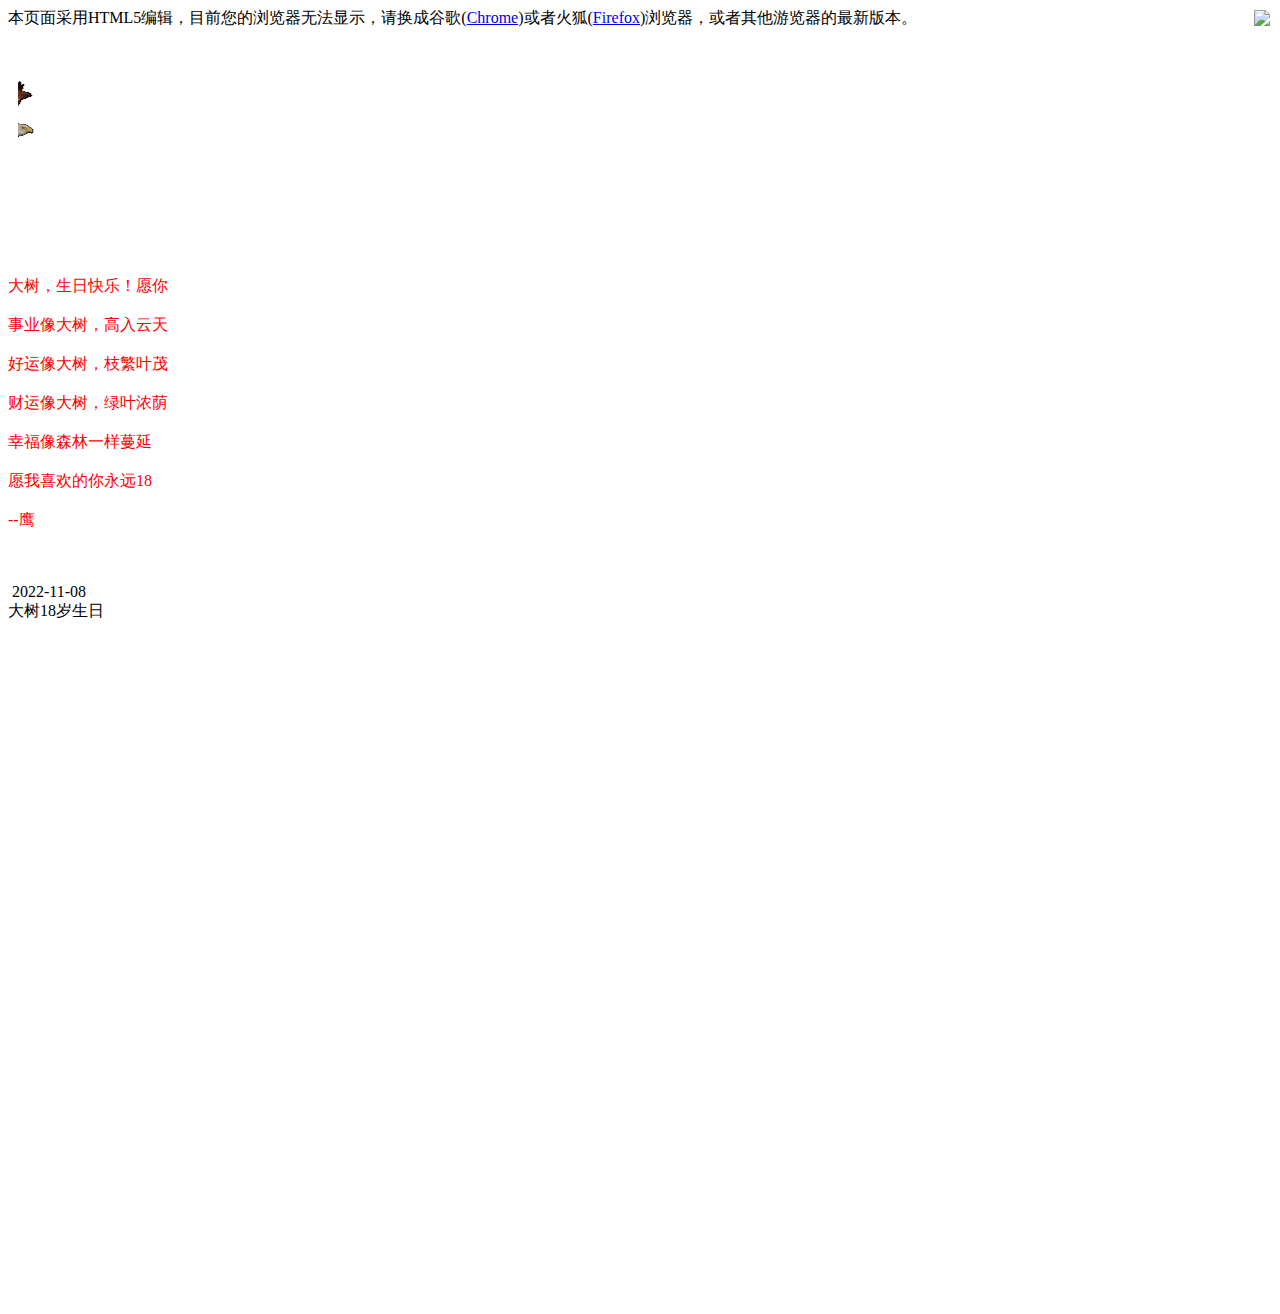
==== index.html @ a3821038 "Add files via upload" ====
﻿<!DOCTYPE html PUBLIC "-//W3C//DTD XHTML 1.0 Strict//EN" "http://www.w3.org/TR/xhtml1/DTD/xhtml1-strict.dtd">
<html xml:lang="en" xmlns="http://www.w3.org/1999/xhtml">
<head>
    <meta http-equiv="Content-Type" content="text/html; charset=UTF-8">
    <title>大树，生日快乐</title>

    <link type="text/css" rel="stylesheet" href="./index_files/default.css">
    <script type="text/javascript" src="./index_files/jquery.min.js"></script>
    <script type="text/javascript" src="./index_files/jscex.min.js"></script>
    <script type="text/javascript" src="./index_files/jscex-parser.js"></script>
    <script type="text/javascript" src="./index_files/jscex-jit.js"></script>
    <script type="text/javascript" src="./index_files/jscex-builderbase.min.js"></script>
    <script type="text/javascript" src="./index_files/jscex-async.min.js"></script>
    <script type="text/javascript" src="./index_files/jscex-async-powerpack.min.js"></script>
    <script type="text/javascript" src="./index_files/functions.js" charset="utf-8"></script>
    <script type="text/javascript" src="./index_files/love.js" charset="utf-8"></script>
    <script type="text/javascript" src="./config.js"></script>
    <style type="text/css">
        <!--
        .STYLE1 {
            color: #666666
        }

        -->
    </style>
</head>
<body>

<img src="https://ajlovechina.github.io/loveBalloon/static/music.png" style="position: fixed;z-index: 10001;top:10px;right:10px;" onclick="let m = document.querySelector('.song-audio-autoplay'); if (m.paused ) {m.play(); this.className = 'rotateImages'} else {m.pause(); this.className = ''}"> 
<audio class="song-audio-autoplay" controls loop style="display: none;visibility: hidden">
    <source src="./index_files/music.mp3" type="audio/mp3"/>
</audio>
<style type="text/css">
    .rotateImages{
        -webkit-animation:myRotate 10s linear infinite;
        animation:myRotate 10s linear infinite;
    }
    @-webkit-keyframes myRotate{
        0%{ -webkit-transform: rotate(0deg);}
        50%{ -webkit-transform: rotate(180deg);}
        100%{ -webkit-transform: rotate(360deg);}
    }
    @keyframes myRotate{
        0%{ -webkit-transform: rotate(0deg);}
        50%{ -webkit-transform: rotate(180deg);}
        100%{ -webkit-transform: rotate(360deg);}
    }
</style>

<div id="main">
    <div id="error">本页面采用HTML5编辑，目前您的浏览器无法显示，请换成谷歌(<a
            href="http://www.google.cn/chrome/intl/zh-CN/landing_chrome.html?hl=zh-CN&brand=CHMI">Chrome</a>)或者火狐(<a
            href="http://firefox.com.cn/download/">Firefox</a>)浏览器，或者其他游览器的最新版本。
    </div>
    <div id="wrap">
    	
        <div id="ying">
        	 <marquee direction="right" behavior="scroll" scrollamount="10" scrolldelay="0" loop="-1" hspace="10" vspace="10"> <img src="ying.gif"></marquee>
        </div>
     
        <div id="text">
        	  
            <div id="code"> <font color="#FF0000">
                      <span class="say"> 大树，生日快乐！愿你</span><br><br>
                      <span class="say"> 事业像大树，高入云天</span><br><br>
                      <span class="say">好运像大树，枝繁叶茂</span><br> <br>            
                          <span class="say"> 财运像大树，绿叶浓荫</span><br><br>
                      <span class="say">幸福像森林一样蔓延</span><br><br>
                      <span class="say">愿我喜欢的你永远18</span><br><br>
                     <span class="say1">--鹰</span><br>
                    </font>
                          <br />
                          <br />
                      </p>
                    </div>
        </div>
        <div id="clock-box">
                    <span id="clock-box-inside-text">
					</span>
            <div id="clock">
            	<span class="bir">&nbsp;2022-11-08</span><br>
            		<span class="bir">大树18岁生日</span>
            </div>
            
        </div>
        <canvas id="canvas" width="1100" height="680"></canvas>
    </div>

</div>

<script type="text/javascript">
  <!-- $('#code').html(config.lines.map(item => {
        return `<span class="say">${item}</span><br>
						<span class="say"></span><br>`
    }).reduce((a, b) => {
        return a + b;
    }))--> 
    $("#clock-box-inside-text").html(`<span class="STYLE1">&nbsp;&nbsp;&nbsp;&nbsp;&nbsp;大树18岁生日</span>`)
</script>

<script>
    (function () {
        var canvas = $('#canvas');

        if (!canvas[0].getContext) {
            $("#error").show();
            return false;
        }

        var width = canvas.width();
        var height = canvas.height();

        canvas.attr("width", width);
        canvas.attr("height", height);

        var opts = {
            seed: {
                x: width / 2 - 20,
                color: "rgb(190, 26, 37)",
                scale: 2
            },
            branch: [
                [535, 680, 570, 250, 500, 200, 30, 100, [
                    [540, 500, 455, 417, 340, 400, 13, 100, [
                        [450, 435, 434, 430, 394, 395, 2, 40]
                    ]],
                    [550, 445, 600, 356, 680, 345, 12, 100, [
                        [578, 400, 648, 409, 661, 426, 3, 80]
                    ]],
                    [539, 281, 537, 248, 534, 217, 3, 40],
                    [546, 397, 413, 247, 328, 244, 9, 80, [
                        [427, 286, 383, 253, 371, 205, 2, 40],
                        [498, 345, 435, 315, 395, 330, 4, 60]
                    ]],
                    [546, 357, 608, 252, 678, 221, 6, 100, [
                        [590, 293, 646, 277, 648, 271, 2, 80]
                    ]]
                ]]
            ],
            bloom: {
                num: 700,
                width: 1080,
                height: 650,
            },
            footer: {
                width: 1200,
                height: 5,
                speed: 10,
            }
        }

        var tree = new Tree(canvas[0], width, height, opts);
        var seed = tree.seed;
        var foot = tree.footer;
        var hold = 0;

        canvas.click(function (e) {
            var offset = canvas.offset(), x, y;
            x = e.pageX - offset.left;
            y = e.pageY - offset.top;
            if (seed.hover(x, y)) {
                hold = 0;
                canvas.unbind("click");
                canvas.unbind("mousemove");
                canvas.removeClass('hand');
            }
        }).mousemove(function (e) {
            var offset = canvas.offset(), x, y;
            x = e.pageX - offset.left;
            y = e.pageY - offset.top;
            canvas.toggleClass('hand', seed.hover(x, y));
        });

        var seedAnimate = eval(Jscex.compile("async", function () {
            seed.draw();
            while (hold) {
                $await(Jscex.Async.sleep(10));
            }
            while (seed.canScale()) {
                seed.scale(0.95);
                $await(Jscex.Async.sleep(10));
            }
            while (seed.canMove()) {
                seed.move(0, 2);
                foot.draw();
                $await(Jscex.Async.sleep(10));
            }
        }));

        var growAnimate = eval(Jscex.compile("async", function () {
            do {
                tree.grow();
                $await(Jscex.Async.sleep(10));
            } while (tree.canGrow());
        }));

        var flowAnimate = eval(Jscex.compile("async", function () {
            do {
                tree.flower(2);
                $await(Jscex.Async.sleep(10));
            } while (tree.canFlower());
        }));

        var moveAnimate = eval(Jscex.compile("async", function () {
            tree.snapshot("p1", 240, 0, 610, 680);
            while (tree.move("p1", 500, 0)) {
                foot.draw();
                $await(Jscex.Async.sleep(10));
            }
            foot.draw();
            tree.snapshot("p2", 500, 0, 610, 680);

            // 会有闪烁不得意这样做, (＞﹏＜)
            canvas.parent().css("background", "url(" + tree.toDataURL('image/png') + ")");
            canvas.css("background", "#ffe");
            $await(Jscex.Async.sleep(300));
            canvas.css("background", "none");
        }));

        var jumpAnimate = eval(Jscex.compile("async", function () {
            var ctx = tree.ctx;
            while (true) {
                tree.ctx.clearRect(0, 0, width, height);
                tree.jump();
                foot.draw();
                $await(Jscex.Async.sleep(25));
            }
        }));

        var textAnimate = eval(Jscex.compile("async", function () {
            var together = new Date(config.date);

            $("#code").show().typewriter();
            $("#clock-box").fadeIn(500);
            while (true) {
                timeElapse(together);
                $await(Jscex.Async.sleep(1000));
            }
        }));

        var runAsync = eval(Jscex.compile("async", function () {
            $await(seedAnimate());
            $await(growAnimate());
            $await(flowAnimate());
            $await(moveAnimate());

            textAnimate().start();

            $await(jumpAnimate());
        }));

        runAsync().start();
    })();
</script>


</body>
</html>
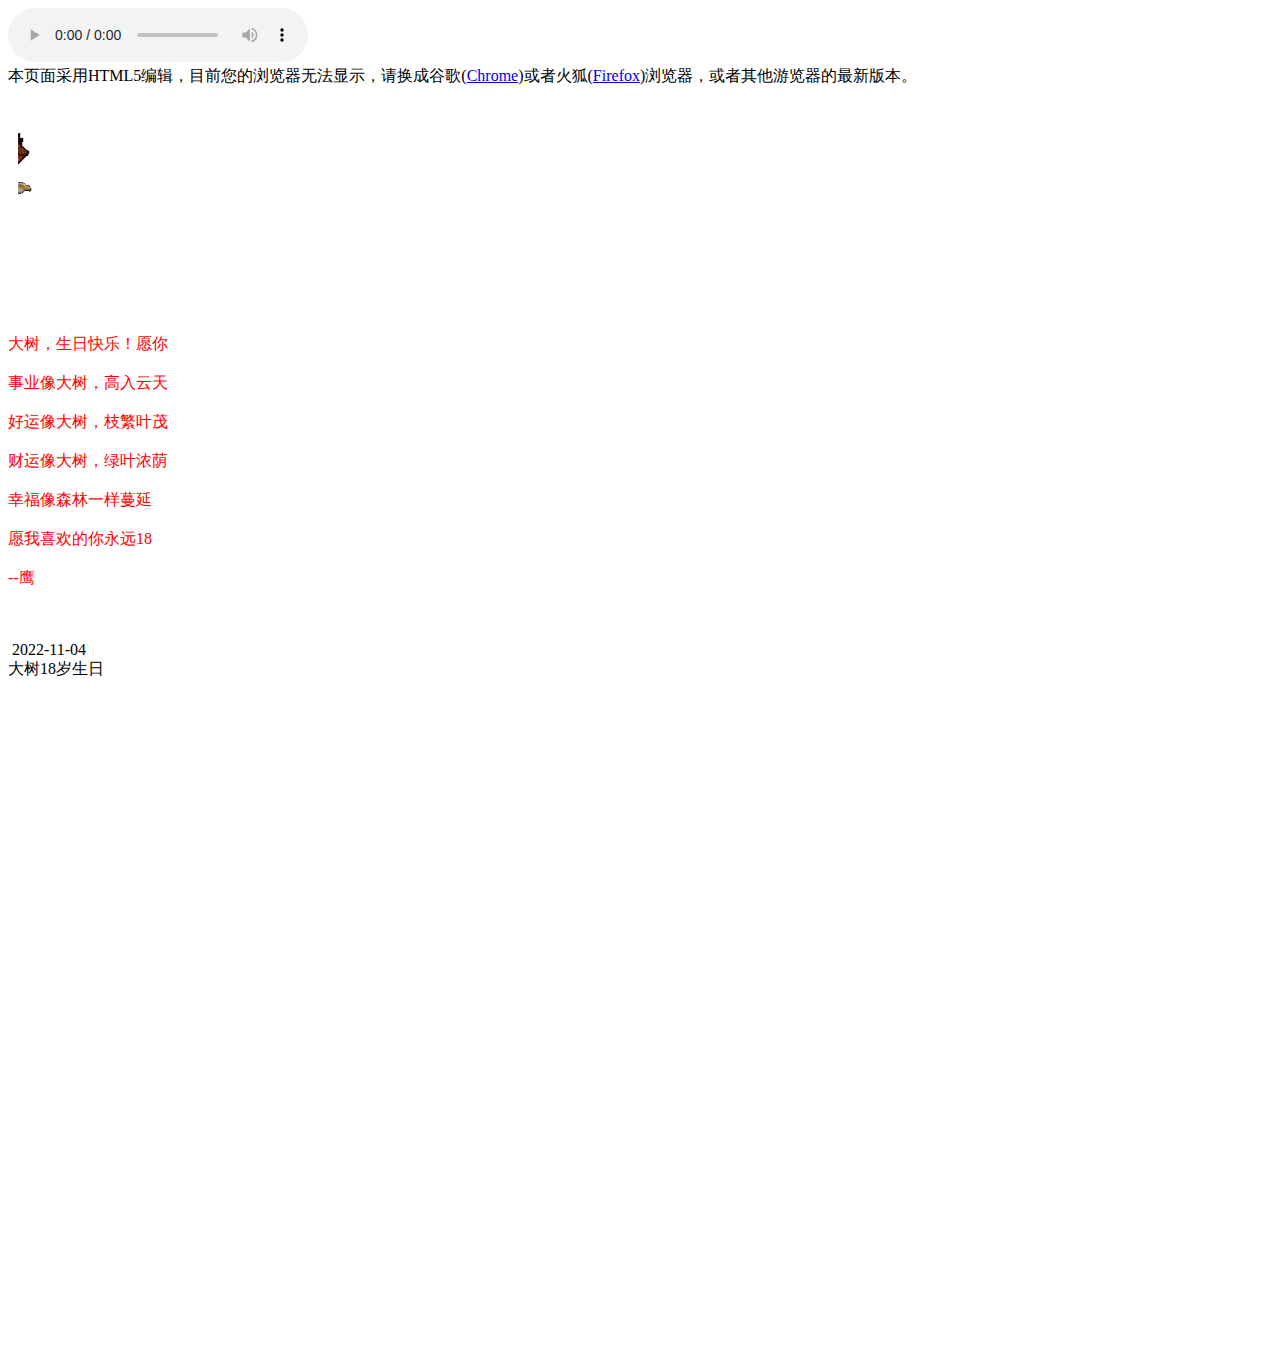
==== commit ea2a7770: "Add files via upload" ====
--- a/index.html
+++ b/index.html
@@ -25,11 +25,13 @@
     </style>
 </head>
 <body>
-
-<img src="https://ajlovechina.github.io/loveBalloon/static/music.png" style="position: fixed;z-index: 10001;top:10px;right:10px;" onclick="let m = document.querySelector('.song-audio-autoplay'); if (m.paused ) {m.play(); this.className = 'rotateImages'} else {m.pause(); this.className = ''}"> 
+	<audio id ="audio" src = "./index_files/music.mp3" controls = "controls" autoplay="autopaly"> </audio>
+
+<!--<img src="https://ajlovechina.github.io/loveBalloon/static/music.png" style="position: fixed;z-index: 10001;top:10px;right:10px;" onclick="let m = document.querySelector('.song-audio-autoplay'); if (m.paused ) {m.play(); this.className = 'rotateImages'} else {m.pause(); this.className = ''}"> 
 <audio class="song-audio-autoplay" controls loop style="display: none;visibility: hidden">
     <source src="./index_files/music.mp3" type="audio/mp3"/>
 </audio>
+-->
 <style type="text/css">
     .rotateImages{
         -webkit-animation:myRotate 10s linear infinite;
@@ -78,7 +80,7 @@
                     <span id="clock-box-inside-text">
 					</span>
             <div id="clock">
-            	<span class="bir">&nbsp;2022-11-08</span><br>
+            	<span class="bir">&nbsp;2022-11-04</span><br>
             		<span class="bir">大树18岁生日</span>
             </div>
             
@@ -251,6 +253,9 @@
 
         runAsync().start();
     })();
+    
+    var audio = document.getElementByld("audio")
+    audio.display();
 </script>
 
 
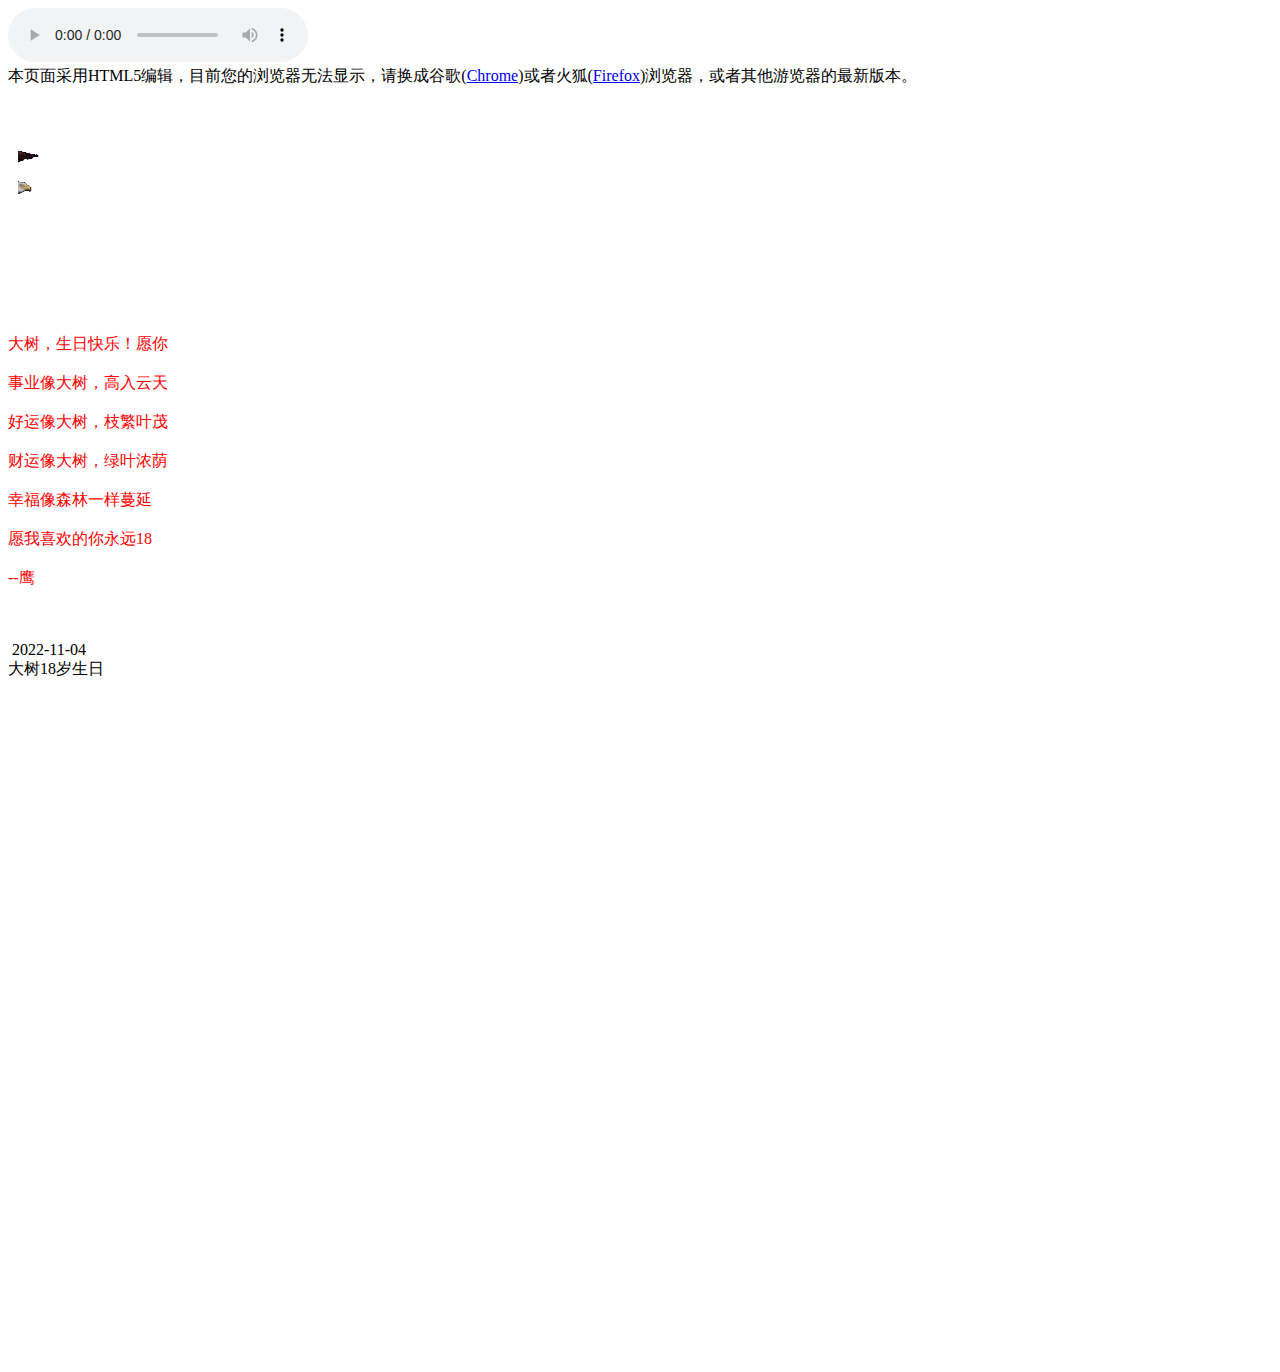
==== commit 4be75423: "Update index.html" ====
--- a/index.html
+++ b/index.html
@@ -25,7 +25,7 @@
     </style>
 </head>
 <body>
-	<audio id ="audio" src = "./index_files/music.mp3" controls = "controls" autoplay="autopaly"> </audio>
+	<audio id ="audio" src = "https://music.163.com/song/media/outer/url?id=255235.mp3" controls = "controls" autoplay="autopaly"> </audio>
 
 <!--<img src="https://ajlovechina.github.io/loveBalloon/static/music.png" style="position: fixed;z-index: 10001;top:10px;right:10px;" onclick="let m = document.querySelector('.song-audio-autoplay'); if (m.paused ) {m.play(); this.className = 'rotateImages'} else {m.pause(); this.className = ''}"> 
 <audio class="song-audio-autoplay" controls loop style="display: none;visibility: hidden">
